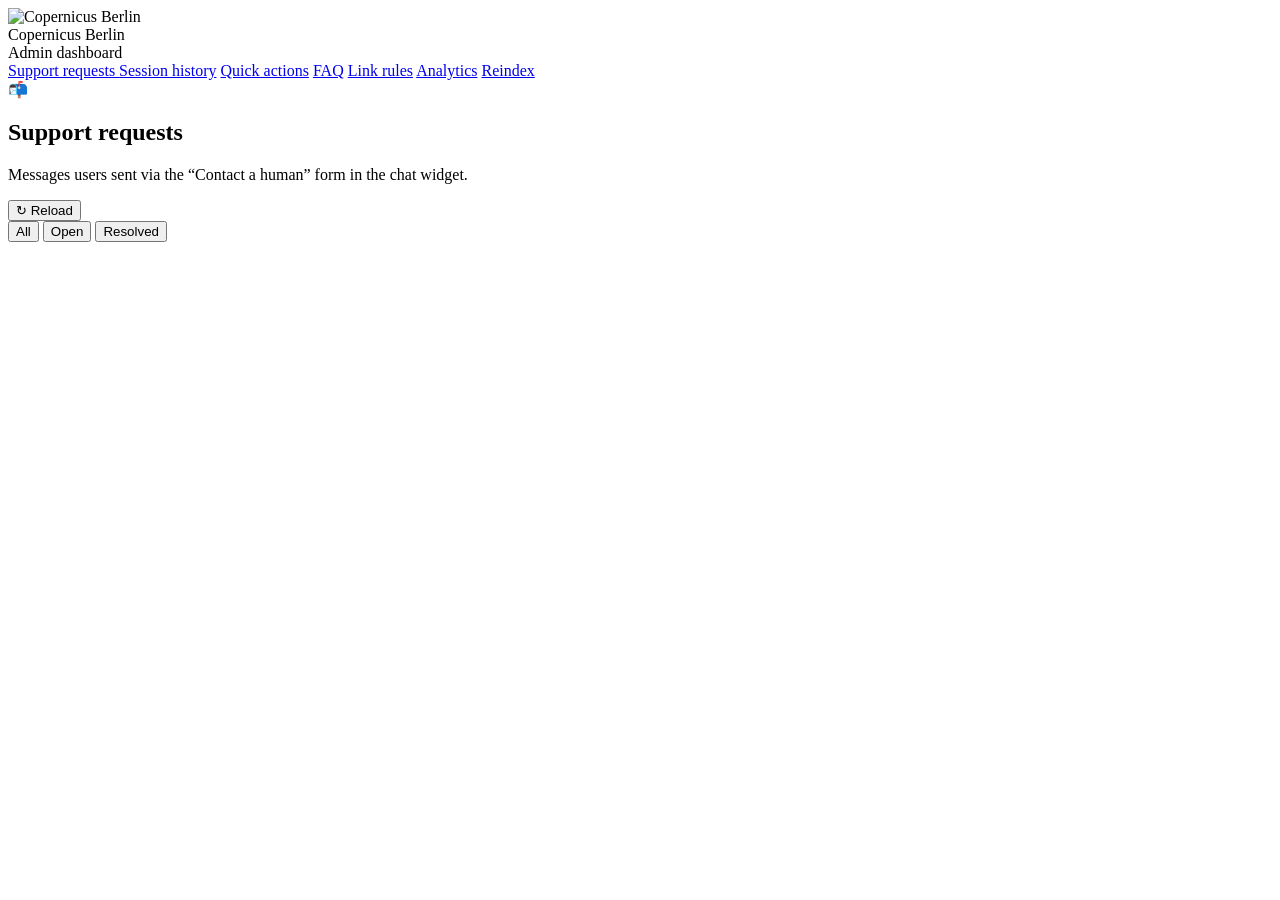
==== app/static/admin/index.html @ 5f6c3655 "Initial commit: Copernicus Berlin AI assistant - FastAPI backend with streaming chat (/api/chat, /ap" ====
<!doctype html>
<html lang="en">
<head>
  <meta charset="UTF-8" />
  <meta name="viewport" content="width=device-width,initial-scale=1" />
  <title>Copernicus Berlin — Admin</title>
  <link rel="icon" type="image/jpeg" href="/admin/logo.jpg" />
  <link rel="stylesheet" href="/admin/admin.css?v=20260517-5" />
</head>
<body>
  <div class="app">
    <aside class="sidebar">
      <div class="brand">
        <div class="brand-logo"><img src="/admin/logo.jpg" alt="Copernicus Berlin" /></div>
        <div class="brand-text">
          <div class="brand-title">Copernicus Berlin</div>
          <div class="brand-sub">Admin dashboard</div>
        </div>
      </div>

      <nav class="nav">
        <a class="nav-item active" data-page="handoffs" href="#">Support requests <span id="handoff-badge" class="badge" style="display:none">0</span></a>
        <a class="nav-item" data-page="history" href="#">Session history</a>
        <a class="nav-item" data-page="quick-actions" href="#">Quick actions</a>
        <a class="nav-item" data-page="faq" href="#">FAQ</a>
        <a class="nav-item" data-page="link-rules" href="#">Link rules</a>
        <a class="nav-item" data-page="analytics" href="#">Analytics</a>
        <a class="nav-item" data-page="reindex" href="#">Reindex</a>
      </nav>
    </aside>

    <main class="content">

      <!-- HANDOFFS -->
      <div class="page" data-page="handoffs">
        <div class="page-hero">
          <div class="page-hero-icon">📬</div>
          <div class="page-hero-text">
            <h2 class="page-hero-title">Support requests</h2>
            <p class="page-hero-subtitle">Messages users sent via the “Contact a human” form in the chat widget.</p>
          </div>
          <div class="page-hero-actions">
            <button id="reload-handoffs" class="btn btn-secondary">↻ Reload</button>
          </div>
        </div>
        <section class="card">
          <div class="filters">
            <button class="filter active" data-status="">All</button>
            <button class="filter" data-status="open">Open</button>
            <button class="filter" data-status="resolved">Resolved</button>
          </div>
          <div id="handoffs-list" class="list"></div>
        </section>
      </div>

      <!-- HISTORY -->
      <div class="page" data-page="history" style="display:none">
        <div class="page-hero">
          <div class="page-hero-icon">💬</div>
          <div class="page-hero-text">
            <h2 class="page-hero-title">Session history</h2>
            <p class="page-hero-subtitle">Every chat conversation, oldest at the bottom. Click to view the full transcript.</p>
          </div>
          <div class="page-hero-actions">
            <input id="history-search" placeholder="Search…" />
            <button id="reload-history" class="btn btn-secondary">↻ Reload</button>
          </div>
        </div>
        <section class="card">
          <div id="history-list" class="list"></div>
        </section>
      </div>

      <!-- QUICK ACTIONS -->
      <div class="page" data-page="quick-actions" style="display:none">
        <div class="page-hero">
          <div class="page-hero-icon">⚡</div>
          <div class="page-hero-text">
            <h2 class="page-hero-title">Quick actions</h2>
            <p class="page-hero-subtitle">Suggested questions shown as buttons in the welcome screen of the chat widget.</p>
          </div>
          <div class="page-hero-actions">
            <button id="add-quick-action" class="btn btn-secondary">+ Add</button>
            <button id="save-quick-actions" class="btn btn-primary">Save changes</button>
          </div>
        </div>
        <section class="card">
          <div id="quick-actions-list"></div>
        </section>
      </div>

      <!-- FAQ -->
      <div class="page" data-page="faq" style="display:none">
        <div class="page-hero">
          <div class="page-hero-icon">❓</div>
          <div class="page-hero-text">
            <h2 class="page-hero-title">FAQ entries</h2>
            <p class="page-hero-subtitle">Manual Q&amp;A entries merged into the retrieval index alongside crawled site content.</p>
          </div>
        </div>
        <section class="card">
          <div class="form">
            <input id="faq-question" placeholder="Question" />
            <textarea id="faq-answer" rows="4" placeholder="Answer"></textarea>
            <div class="actions">
              <button id="save-faq" class="btn btn-primary">Save FAQ</button>
              <button id="cancel-faq-edit" class="btn btn-ghost" style="display:none">Cancel</button>
            </div>
          </div>
          <div id="faq-list" class="list"></div>
        </section>
      </div>

      <!-- LINK RULES -->
      <div class="page" data-page="link-rules" style="display:none">
        <div class="page-hero">
          <div class="page-hero-icon">🔗</div>
          <div class="page-hero-text">
            <h2 class="page-hero-title">Link rules</h2>
            <p class="page-hero-subtitle">Override or disable the bot's “Learn more” link for specific question patterns.</p>
          </div>
        </div>
        <section class="card">
          <div class="form">
            <input id="lr-pattern" placeholder="Question contains (e.g. 'scholarship')" />
            <input id="lr-url" placeholder="Override URL (leave empty if mode=disable)" />
            <input id="lr-note" placeholder="Internal note (optional)" />
            <select id="lr-mode">
              <option value="manual">Manual URL</option>
              <option value="disable">Disable source links</option>
            </select>
            <div class="actions">
              <button id="save-link-rule" class="btn btn-primary">Save rule</button>
              <button id="cancel-lr-edit" class="btn btn-ghost" style="display:none">Cancel</button>
            </div>
          </div>
          <div id="link-rules-list" class="list"></div>
        </section>
      </div>

      <!-- ANALYTICS -->
      <div class="page" data-page="analytics" style="display:none">
        <div class="page-hero">
          <div class="page-hero-icon">📊</div>
          <div class="page-hero-text">
            <h2 class="page-hero-title">Analytics</h2>
            <p class="page-hero-subtitle">How visitors are using the assistant and what they ask most.</p>
          </div>
          <div class="page-hero-actions">
            <select id="analytics-days">
              <option value="0">All-time</option>
              <option value="1">Last 24h</option>
              <option value="7" selected>Last 7d</option>
              <option value="30">Last 30d</option>
            </select>
            <button id="reload-analytics" class="btn btn-secondary">↻ Reload</button>
          </div>
        </div>
        <section class="card">
          <div id="analytics-summary" class="metrics"></div>
        </section>
        <section class="card">
          <h3 style="margin:0 0 12px;color:var(--blue);font-size:15px">🏆 Top questions</h3>
          <div id="analytics-top" class="top-q-list"></div>
        </section>
      </div>

      <!-- REINDEX -->
      <div class="page" data-page="reindex" style="display:none">

        <div class="page-hero">
          <div class="page-hero-icon">🔄</div>
          <div class="page-hero-text">
            <h2 class="page-hero-title">Search index</h2>
            <p class="page-hero-subtitle">Manage the knowledge base the assistant uses to answer questions.</p>
          </div>
          <div class="page-hero-actions">
            <button id="reload-index-status" class="btn btn-secondary">↻ Refresh</button>
          </div>
        </div>

        <section class="card">
          <div id="index-stats" class="metrics"></div>
          <div id="index-meta" class="reindex-meta"></div>
        </section>

        <section class="card">
          <header class="page-head">
            <h2>Run reindex</h2>
          </header>
          <p class="hint" style="margin-top:-8px">
            Rebuilds the knowledge base the assistant uses to answer questions.
            Run this whenever the website is updated, after adding FAQ entries,
            or if the bot starts answering with outdated information.
          </p>

          <div class="reindex-options">
            <label class="reindex-option">
              <input type="radio" name="reindex-mode" value="full" checked />
              <div>
                <div class="opt-title">Full reindex <span class="opt-tag">recommended</span></div>
                <div class="opt-hint">
                  Re-crawls every page on copernicusberlin.org/en with a headless
                  browser, then re-embeds the content. Takes 3–5 minutes. Use this
                  after the website is updated.
                </div>
              </div>
            </label>
            <label class="reindex-option">
              <input type="radio" name="reindex-mode" value="fast" />
              <div>
                <div class="opt-title">Re-embed only <span class="opt-tag opt-tag-grey">fast</span></div>
                <div class="opt-hint">
                  Skips the website crawl and just rebuilds embeddings from the
                  previously crawled content. Use after adding FAQ entries or
                  if you only want to refresh the embedding vectors. ~30 seconds.
                </div>
              </div>
            </label>
          </div>

          <div class="actions" style="margin-top:14px">
            <button id="run-reindex" class="btn btn-primary">Start reindex</button>
            <span id="reindex-status" class="hint" style="display:none"></span>
          </div>
          <pre id="reindex-output" class="output" style="display:none"></pre>
        </section>

        <section class="card">
          <header class="page-head">
            <h2>Indexed pages</h2>
            <span id="index-pages-count" class="hint"></span>
          </header>
          <p class="hint" style="margin-top:-8px">
            These are the pages currently powering the assistant's answers. The
            assistant cannot answer questions about pages that aren't listed here.
          </p>
          <div id="index-pages-list" class="reindex-pages"></div>
        </section>

      </div>

    </main>
  </div>

  <!-- Handoff detail modal -->
  <div id="handoff-modal" class="modal-bg" style="display:none">
    <div class="modal">
      <header class="modal-head">
        <h3>Support request</h3>
        <button id="close-handoff-modal" class="btn btn-ghost">✕</button>
      </header>
      <div id="handoff-detail" class="modal-body"></div>
      <div class="modal-actions">
        <input id="handoff-reply" placeholder="Reply to user…" />
        <button id="send-reply" class="btn btn-primary">Send</button>
        <button id="toggle-ai" class="btn btn-secondary">Toggle AI</button>
        <button id="resolve-handoff" class="btn btn-ghost">Resolve</button>
      </div>
    </div>
  </div>

  <script src="/admin/admin.js?v=20260517-5"></script>
</body>
</html>
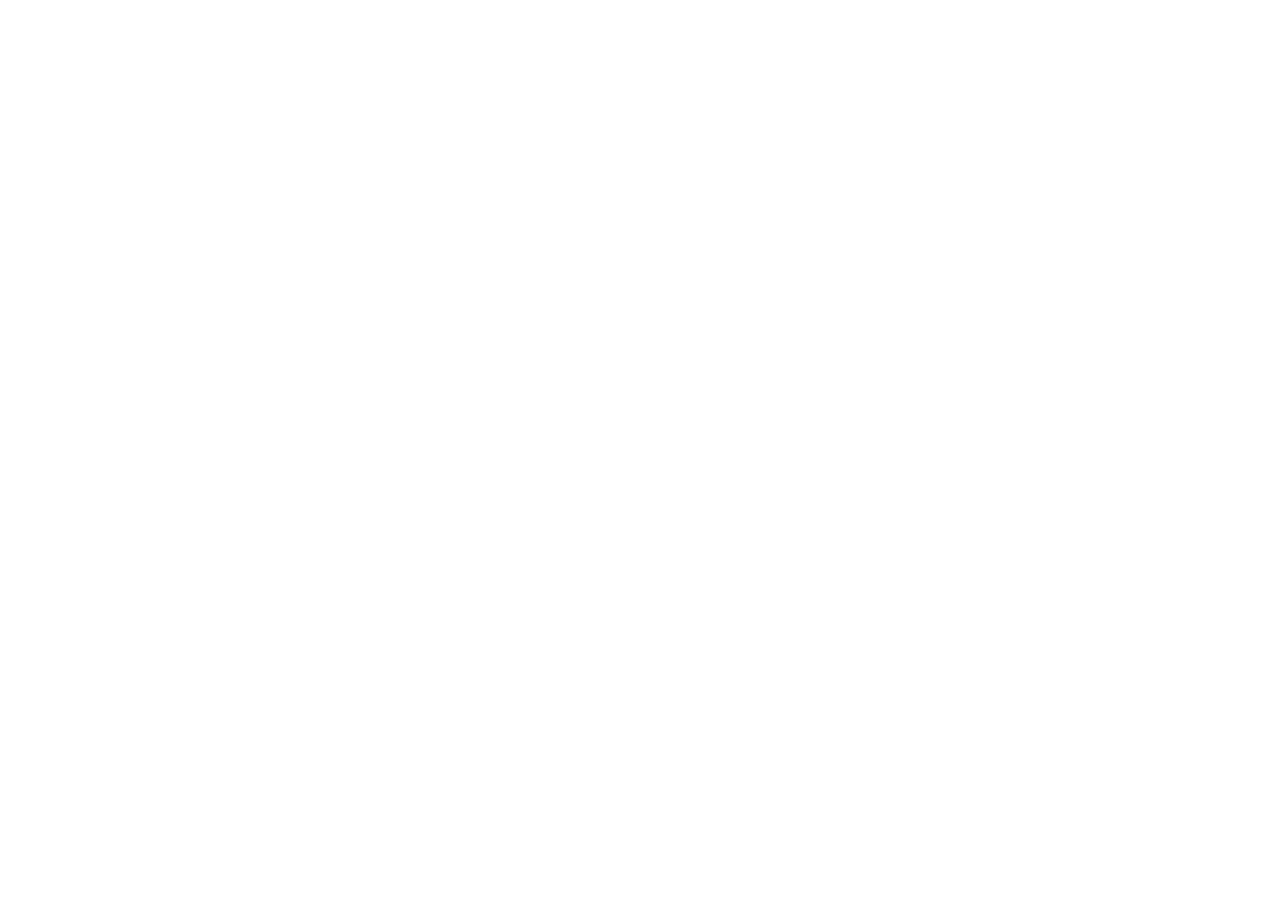
==== commit 0eec697d: "Serve widget at root + restore admin token auth - New GET / route serves the widget HTML so visitors" ====
--- a/app/static/admin/index.html
+++ b/app/static/admin/index.html
@@ -5,10 +5,24 @@
   <meta name="viewport" content="width=device-width,initial-scale=1" />
   <title>Copernicus Berlin — Admin</title>
   <link rel="icon" type="image/jpeg" href="/admin/logo.jpg" />
-  <link rel="stylesheet" href="/admin/admin.css?v=20260517-5" />
+  <link rel="stylesheet" href="/admin/admin.css?v=20260519-1" />
 </head>
 <body>
-  <div class="app">
+  <!-- Login overlay shown when no valid admin token is stored. -->
+  <div id="login-gate" class="login-gate" style="display:none">
+    <div class="login-card">
+      <div class="login-logo"><img src="/admin/logo.jpg" alt="Copernicus Berlin" /></div>
+      <h1>Copernicus Berlin Admin</h1>
+      <p>Enter the access token to continue.</p>
+      <form id="login-form" autocomplete="off">
+        <input id="login-token" type="password" placeholder="Access token" autofocus />
+        <button class="btn btn-primary" type="submit">Unlock</button>
+      </form>
+      <div id="login-error" class="login-error" style="display:none"></div>
+    </div>
+  </div>
+
+  <div class="app" id="app-shell" style="display:none">
     <aside class="sidebar">
       <div class="brand">
         <div class="brand-logo"><img src="/admin/logo.jpg" alt="Copernicus Berlin" /></div>
@@ -252,7 +266,7 @@
       </header>
       <div id="handoff-detail" class="modal-body"></div>
       <div class="modal-actions">
-        <input id="handoff-reply" placeholder="Reply to user…" />
+        <input id="handoff-reply" placeholder="Write your reply (will be sent by email)…" />
         <button id="send-reply" class="btn btn-primary">Send</button>
         <button id="toggle-ai" class="btn btn-secondary">Toggle AI</button>
         <button id="resolve-handoff" class="btn btn-ghost">Resolve</button>
@@ -260,6 +274,6 @@
     </div>
   </div>
 
-  <script src="/admin/admin.js?v=20260517-5"></script>
+  <script src="/admin/admin.js?v=20260519-1"></script>
 </body>
 </html>
